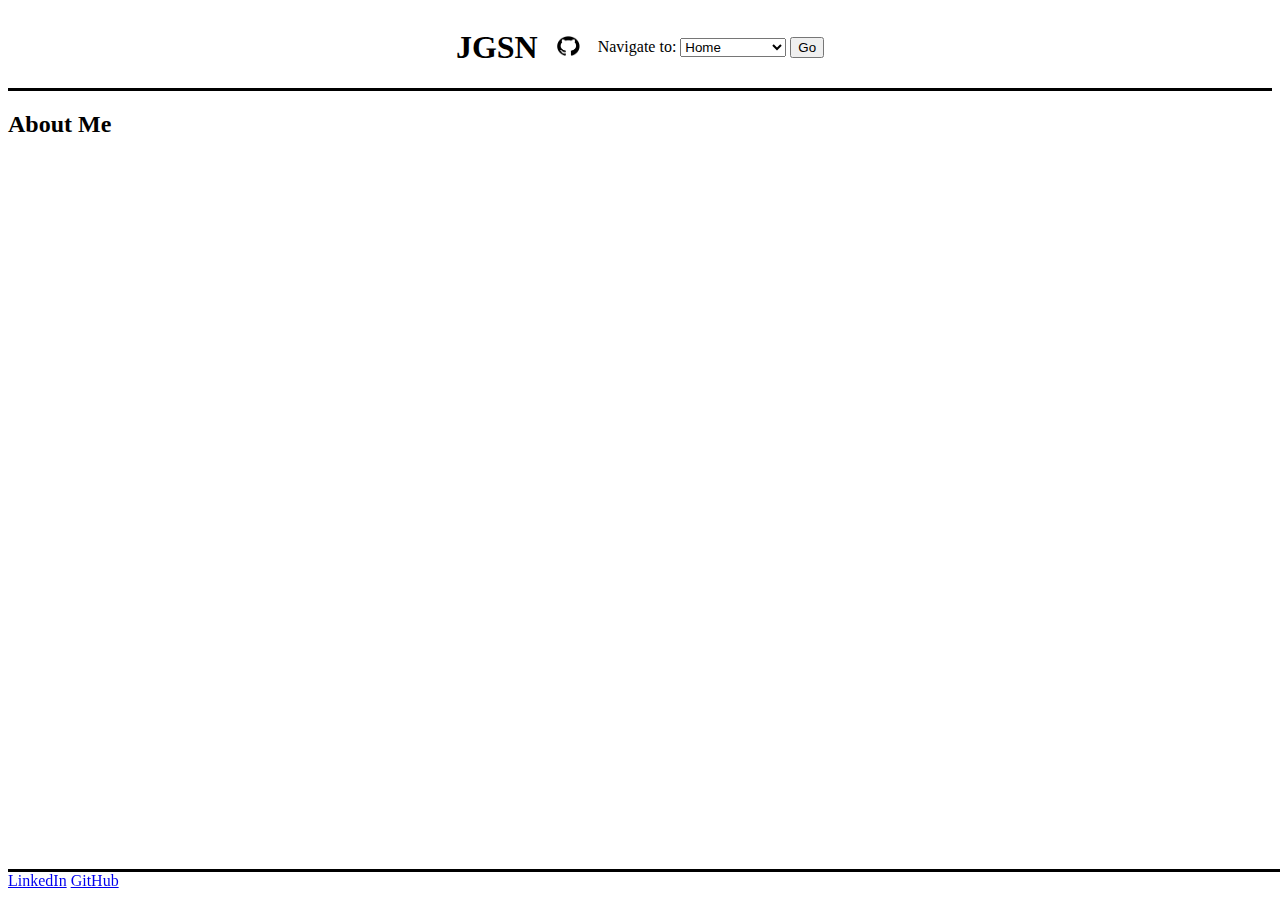
==== about-me.html @ 2ba62a30 "templates and links to pages. header and footer. link to git hub repository in header" ====
<!DOCTYPE html>
<html lang="en">
<head>
  <meta charset="utf-8">
  <title>JGSN 🏈: About Me</title>
  <link rel="stylesheet" href="styles/style.css">
</head>
<header>
  <h1>JGSN</h1>
  <a href="https://github.com/grime3ja/JGSN" target="_blank">
    <img src="images/github-logo.png" alt="github link" height="20px" width="40px">
  </a>
  <nav>
    <label for="page">Navigate to:</label>
    <select id="page" name="page">
        <option value="home"><a href="index.html">Home</a></option>
        <option value="searchTeam"><a href="search-team.html">Search Team</a></option>
        <option value="searchPlayer">Search Player</option>
        <option value="favorites">Favorites</option>
        <option value="bet">Bet</option>
        <option value="aboutMe">About Me</option>
    </select>
    <button onclick="openPage()">Go</button>
  </nav>
</header>
<main>
  <body>
    <h2>About Me</h2>
    <script src="scripts/script.js"></script>
  </body>
</main>
<footer>
  <a href="linkedin.com/in/jacob-grimes-cs">LinkedIn</a>
  <a href="https://github.com/grime3ja">GitHub</a>
</footer>
</html>
---- styles/style.css ----
header {
    display: flex;
    flex-direction: row;
    gap: 10px;
    justify-content: center;
    align-items: center;
    border-bottom: 3px solid black;
}

footer {
    position: fixed;
    width: 100%;
    bottom: 10px;
    border-top: 3px solid black;
}
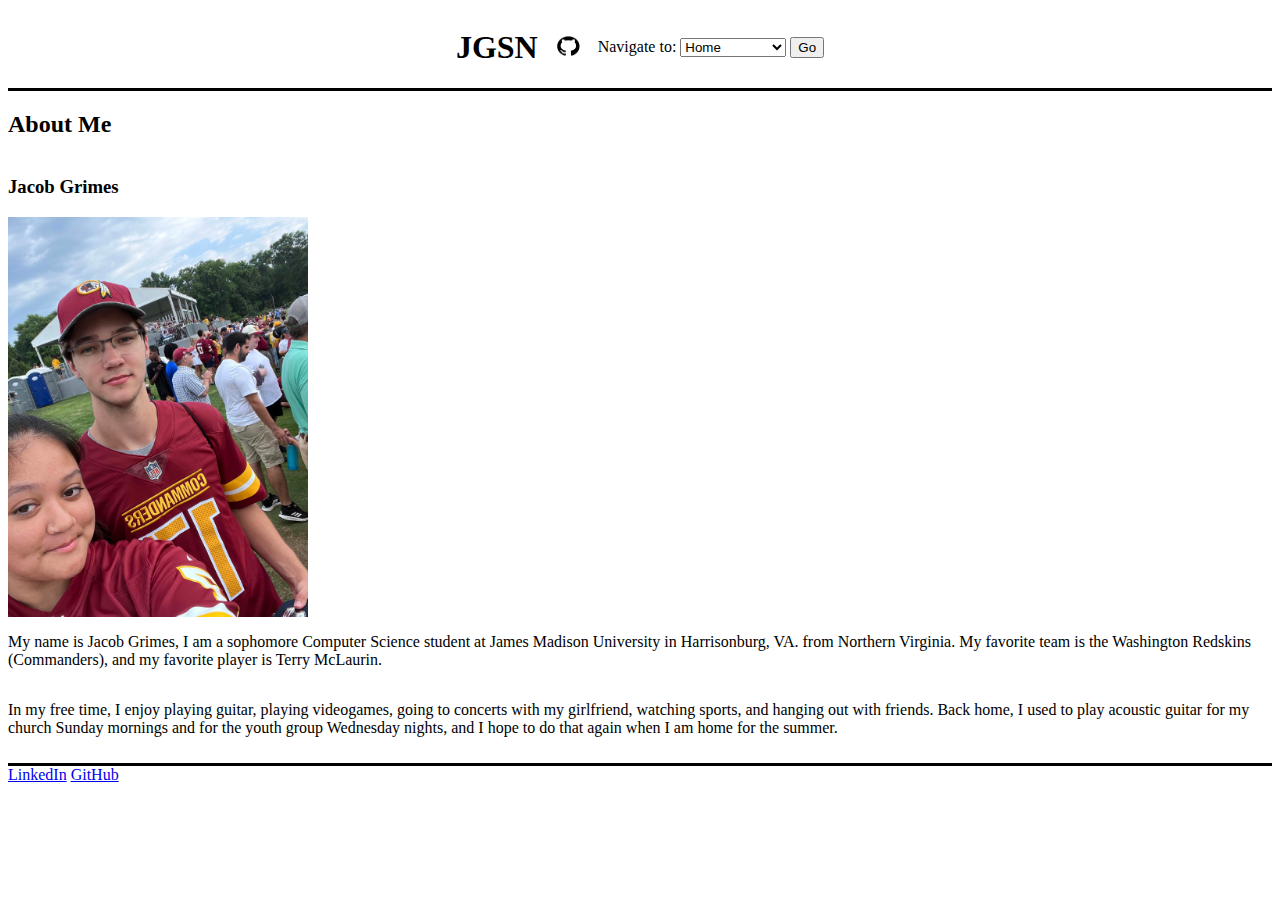
==== commit 88e8c04b: "base style for most of the pages" ====
--- a/about-me.html
+++ b/about-me.html
@@ -26,6 +26,16 @@
 <main>
   <body>
     <h2>About Me</h2>
+    <h3>Jacob Grimes</h3>
+      <img src="images/me.png" alt="my picture" height="400px" width="300px">
+      <p>My name is Jacob Grimes, I am a sophomore Computer Science student at James Madison University in Harrisonburg,
+        VA. from Northern Virginia. My favorite team is the Washington Redskins (Commanders),
+        and my favorite player is Terry McLaurin.</p>
+      <p>In my free time, I enjoy playing guitar, playing videogames, going to concerts with my girlfriend, watching
+        sports, and hanging out with friends.
+        Back home, I used to play acoustic guitar for my church Sunday mornings and for the youth group Wednesday
+        nights, and I hope to do that again when I am home for the summer.
+      </p>
     <script src="scripts/script.js"></script>
   </body>
 </main>
--- a/styles/style.css
+++ b/styles/style.css
@@ -7,9 +7,36 @@
     border-bottom: 3px solid black;
 }
 
+
+main {
+    display: flex;
+    flex-direction: column;
+    align-items: flex-start;
+    justify-content: center;
+    body {
+        display: flex;
+        flex-direction: column;
+    }
+    form {
+        display: flex;
+        align-self: center;
+        justify-self: center;
+        gap: 10px;
+    }
+    #big-flex {
+        display: flex;
+        flex-direction: row;
+    }
+    #article-aside {
+        display: flex;
+        align-self: center;
+        flex-direction: row;
+    }
+}
+
 footer {
-    position: fixed;
+    position: relative;
     width: 100%;
-    bottom: 10px;
+    margin-top: 10px;
     border-top: 3px solid black;
-}+}
